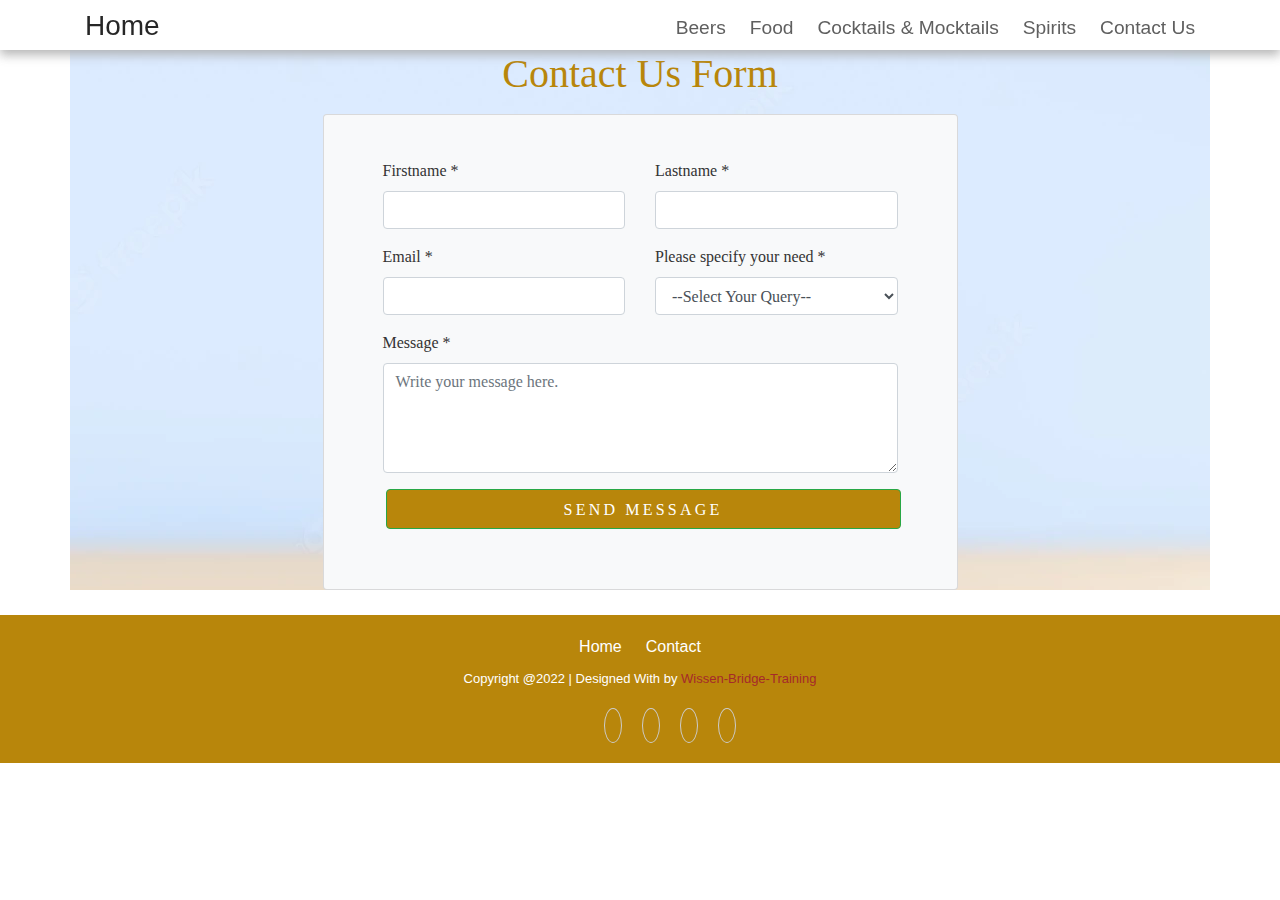
==== contact.html @ 43fc8925 "Add files via upload" ====
<html>
    <head>
        <link rel="stylesheet" href="contact.css" />
        <link rel="stylesheet" href="style.css" />
        <link href="https://maxcdn.bootstrapcdn.com/bootstrap/4.0.0/css/bootstrap.min.css" rel="stylesheet" />
        <link href="https://stackpath.bootstrapcdn.com/bootstrap/4.0.0/js/bootstrap.bundle.min.js" rel="stylesheet" />
        <link href="https://cdnjs.cloudflare.com/ajax/libs/jquery/3.2.1/jquery.min.js" rel="stylesheet" />
        <link href="//maxcdn.bootstrapcdn.com/bootstrap/4.1.1/css/bootstrap.min.css" rel="stylesheet" id="bootstrap-css">
        <script src="//maxcdn.bootstrapcdn.com/bootstrap/4.1.1/js/bootstrap.min.js"></script>
        <script src="//cdnjs.cloudflare.com/ajax/libs/jquery/3.2.1/jquery.min.js"></script>
        <!------ Include the above in your HEAD tag ---------->
        
        <link rel="stylesheet" href="https://stackpath.bootstrapcdn.com/bootstrap/4.1.3/css/bootstrap.min.css" integrity="sha384-MCw98/SFnGE8fJT3GXwEOngsV7Zt27NXFoaoApmYm81iuXoPkFOJwJ8ERdknLPMO" crossorigin="anonymous">
        <link rel="stylesheet" href="https://use.fontawesome.com/releases/v5.2.0/css/all.css" integrity="sha384-hWVjflwFxL6sNzntih27bfxkr27PmbbK/iSvJ+a4+0owXq79v+lsFkW54bOGbiDQ" crossorigin="anonymous">
    </head>
    <body>
        <nav class="navbar" style="position:fixed;top:0"; >
            <div class="navbar-container container">
                <ul class="menu-items">
    
                    <li><a href="index.html">Beers</a></li>
                    <li><a href="index.html">Food</a></li>
                    <li><a href="index.html">Cocktails & Mocktails</a></li>
                    <li><a href="index.html">Spirits</a></li>
                    <li><a href="contact.html">Contact Us</a></li>
                </ul>
                <a href="index.html" style="color: black; text-decoration: none;"><h3 class="logo" style="margin-top: -20px;">Home</h3></a>
            </div>
        </nav>
        <div class="container" style="font-family: cursive; margin-top: 50px; background-image:url(Contact_us.jpg); background-repeat: no-repeat;">
            <div class=" text-center mt-5 " style="font-family: cursive;">
    
                <h1 style="color:darkgoldenrod">Contact Us Form</h1>
                    
                
            </div>
    
        
        <div class="row ">
          <div class="col-lg-7 mx-auto">
            <div class="card mt-2 mx-auto p-4 bg-light">
                <div class="card-body bg-light">
           
                <div class = "container" style="font-family: cursive;">
                                 <form id="contact-form" role="form">
    
                
    
                <div class="controls">
    
                    <div class="row">
                        <div class="col-md-6">
                            <div class="form-group">
                                <label for="form_name">Firstname *</label>
                                <input id="form_name" type="text" name="name" class="form-control"  required="required" data-error="Firstname is required.">
                                
                            </div>
                        </div>
                        <div class="col-md-6">
                            <div class="form-group">
                                <label for="form_lastname">Lastname *</label>
                                <input id="form_lastname" type="text" name="surname" class="form-control"  required="required" data-error="Lastname is required.">
                                                                </div>
                        </div>
                    </div>
                    <div class="row">
                        <div class="col-md-6">
                            <div class="form-group">
                                <label for="form_email">Email *</label>
                                <input id="form_email" type="email" name="email" class="form-control"  required="required" data-error="Valid email is required.">
                                
                            </div>
                        </div>
                        <div class="col-md-6">
                            <div class="form-group">
                                <label for="form_need">Please specify your need *</label>
                                <select id="form_need" name="need" class="form-control" required="required" data-error="Please specify your need.">
                                    <option value="" selected disabled>--Select Your Query--</option>
                                    <option >Request Invoice for order</option>
                                    <option >Request order status</option>
                                    <option >Haven't received cashback yet</option>
                                    <option >Other</option>
                                </select>
                                
                            </div>
                        </div>
                    </div>
                    <div class="row">
                        <div class="col-md-12">
                            <div class="form-group">
                                <label for="form_message">Message *</label>
                                <textarea id="form_message" name="message" class="form-control" placeholder="Write your message here." rows="4" required="required" data-error="Please, leave us a message."></textarea
                                    >
                                </div>
    
                            </div>
    
    
                        <div class="col-md-12">
                            
                            <input type="submit" class="btn btn-success btn-send  pt-2 btn-block" 
                            style="background-color: darkgoldenrod;" value="Send Message" >
                        
                    </div>
              
                    </div>
    
    
            </div>
             </form>
            </div>
                </div>
    
    
        </div>
            <!-- /.8 -->
    
        </div>
        <!-- /.row-->
    
    </div>
    </div>
    
<!-- footer -->
<footer style="margin-top: 25px;">
    <div class="footerContainer"  >
        <ul class="foote_bottom_ul_amrc">
        <li><a href="index.html">Home</a></li>
        
        <li><a href="contact.html">Contact</a></li>
        </ul>
        <!--foote_bottom_ul_amrc ends here-->
        <p class="text-center">Copyright @2022 | Designed With by <a href="#" style="color:brown">Wissen-Bridge-Training</a></p>
        
        <ul class="social_footer_ul">
        <li><a href="https://www.facebook.com/"><i class="fab fa-facebook-f"></i></a></li>
        <li><a href="https://twitter.com/"><i class="fab fa-twitter"></i></a></li>
        <li><a href="https://www.linkedin.com/"><i class="fab fa-linkedin"></i></a></li>
        <li><a href="https://www.instagram.com/"><i class="fab fa-instagram"></i></a></li>
        </ul>
        <!--social_footer_ul ends here-->
        </div>
        
        </footer>
        <script src="https://cdnjs.cloudflare.com/ajax/libs/popper.js/1.14.3/umd/popper.min.js" integrity="sha384-ZMP7rVo3mIykV+2+9J3UJ46jBk0WLaUAdn689aCwoqbBJiSnjAK/l8WvCWPIPm49" crossorigin="anonymous"></script>
<script src="https://stackpath.bootstrapcdn.com/bootstrap/4.1.3/js/bootstrap.min.js" integrity="sha384-ChfqqxuZUCnJSK3+MXmPNIyE6ZbWh2IMqE241rYiqJxyMiZ6OW/JmZQ5stwEULTy" crossorigin="anonymous"></script>



    </body>
</html>
---- contact.css ----
body {
    font-family: 'Lato', sans-serif;
}

h1 {
    margin-bottom: 40px;
}

label {
    color: #333;
}

.btn-send {
    font-weight: 300;
    text-transform: uppercase;
    letter-spacing: 0.2em;
    width: 80%;
    margin-left: 3px;
    }
.help-block.with-errors {
    color: #ff5050;
    margin-top: 5px;

}

.card{
	margin-left: 10px;
	margin-right: 10px;
}
---- style.css ----
@import url("https://fonts.googleapis.com/css2?family=Poppins:ital,wght@0,300;0,400;0,500;0,600;0,700;0,800;0,900;1,200;1,300;1,400;1,500;1,600;1,700;1,800;1,900&display=swap");


.navbar {
    box-shadow: 0px 5px 10px 0px #aaa;
    position: fixed;
    top:0;
    width: 100%;
    background: #fff;
    color: #000;
    opacity: 0.85;
    height: 50px;
    z-index: 12;
  }

  .navbar-container {
    display: flex;
    justify-content: space-between;
    height: 64px;
    align-items: center;
    max-width: 1200px;
    width: 100%;
    margin: auto;
    
  }

  
.menu-items {
    order: 2;
    display: flex;
  }
  
  .menu-items li {
    list-style: none;
    margin-left: 1.5rem;
    margin-bottom: 0.5rem;
    font-size: 1.2rem;
  }
  
  .menu-items a {
    text-decoration: none;
    color: #444;
    font-weight: 500;
    transition: color 0.3s ease-in-out;
  }
  
  .menu-items a:hover {
    color: #117964;
    transition: color 0.3s ease-in-out;
  }




  .carousel-item{
    float:none; 
    transition: 0s !important;
}

  /*footer*/
.col_white_amrc { color:#FFF;}
footer { width:100%; background-color:darkgoldenrod; min-height:2px; padding:10px 0px 25px 0px ;}
.pt2 { padding-top:40px ; margin-bottom:20px ;}
footer p { font-size:13px; color:white; padding-bottom:0px; margin-bottom:8px;}
.mb10 { padding-bottom:15px ;}
.footer_ul_amrc { margin:0px ; list-style-type:none ; font-size:14px; padding:0px 0px 10px 0px ; }
.footer_ul_amrc li {padding:0px 0px 5px 0px;}
.footer_ul_amrc li a{ color:white;}
.footer_ul_amrc li a:hover{ color:#fff; text-decoration:none;}
.fleft { float:left;}
.padding-right { padding-right:10px; }

.footer_ul2_amrc {margin:0px; list-style-type:none; padding:0px;}
.footer_ul2_amrc li p { display:table; }
.footer_ul2_amrc li a:hover { text-decoration:none;}
.footer_ul2_amrc li i { margin-top:5px;}

.bottom_border { border-bottom:1px solid #323f45; padding-bottom:20px;}
.foote_bottom_ul_amrc {
	list-style-type:none;
	padding:0px;
	display:table;
	margin-top: 10px;
	margin-right: auto;
	margin-bottom: 10px;
	margin-left: auto;
}
.foote_bottom_ul_amrc li { display:inline;}
.foote_bottom_ul_amrc li a { color:#fff; margin:0 12px;}

.social_footer_ul { display:table; margin:15px auto 0 auto; list-style-type:none;  }
.social_footer_ul li { padding-left:20px; padding-top:10px; float:left; }
.social_footer_ul li a { color:white; border:1px solid #CCC; padding:8px;border-radius:50%;}
.social_footer_ul li i {  width:20px; height:20px; text-align:center;}
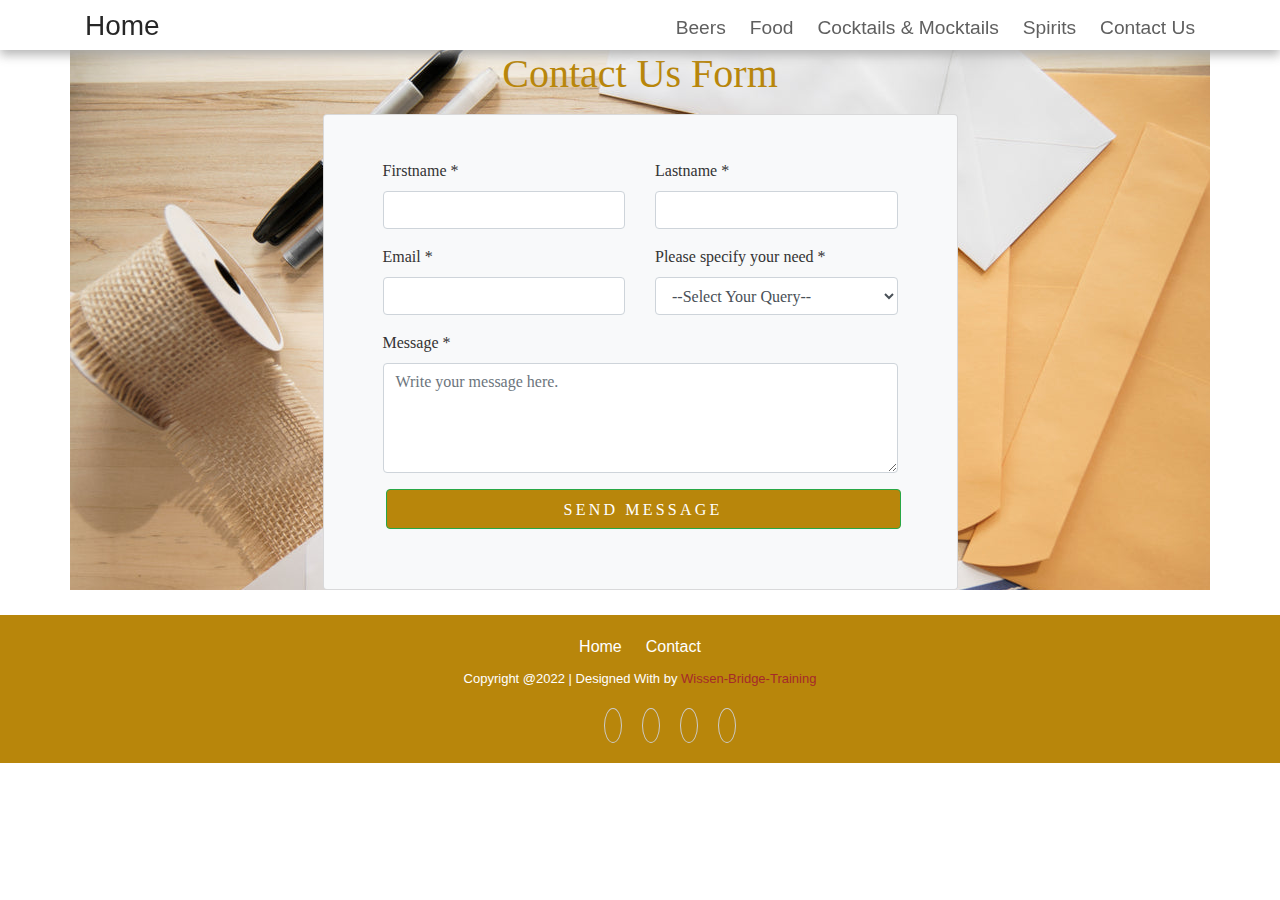
==== commit ac092f07: "Add files via upload" ====
--- a/contact.html
+++ b/contact.html
@@ -30,7 +30,7 @@
         <div class="container" style="font-family: cursive; margin-top: 50px; background-image:url(Contact_us.jpg); background-repeat: no-repeat;">
             <div class=" text-center mt-5 " style="font-family: cursive;">
     
-                <h1 style="color:darkgoldenrod">Contact Us Form</h1>
+                <h1 style="color: darkgoldenrod; text-decoration: double;">Contact Us Form</h1>
                     
                 
             </div>
--- a/style.css
+++ b/style.css
@@ -85,6 +85,12 @@
 	margin-bottom: 10px;
 	margin-left: auto;
 }
+
+.card:hover {
+  transform: scale(1.05);
+  background-color: rgb(184, 184, 85); /* (150% zoom - Note: if the zoom is too large, it will go outside of the viewport) */
+}
+
 .foote_bottom_ul_amrc li { display:inline;}
 .foote_bottom_ul_amrc li a { color:#fff; margin:0 12px;}
 
